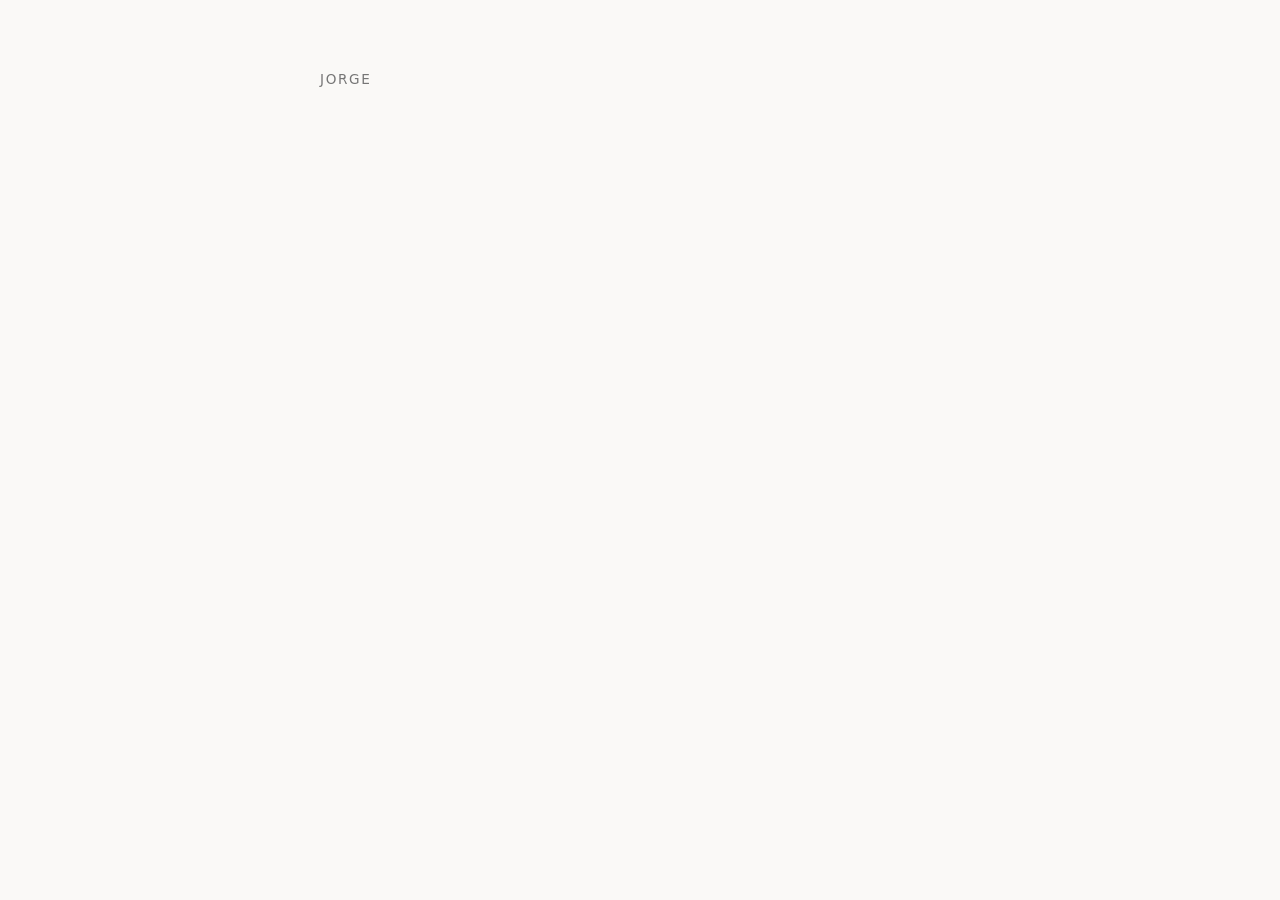
==== categories/index.html @ dd0c964e "deploy: a83fded685abe9279a4f5d2c58336557af8ab348" ====
<!doctype html><html lang=it><head><meta charset=utf-8><meta name=viewport content="width=device-width,initial-scale=1"><title>Categories — Jorge</title><link rel=stylesheet href=/css/style.css></head><body><header><a href=/ class=site-title>Jorge</a></header><main><ul class=session-list></ul></main></body></html>
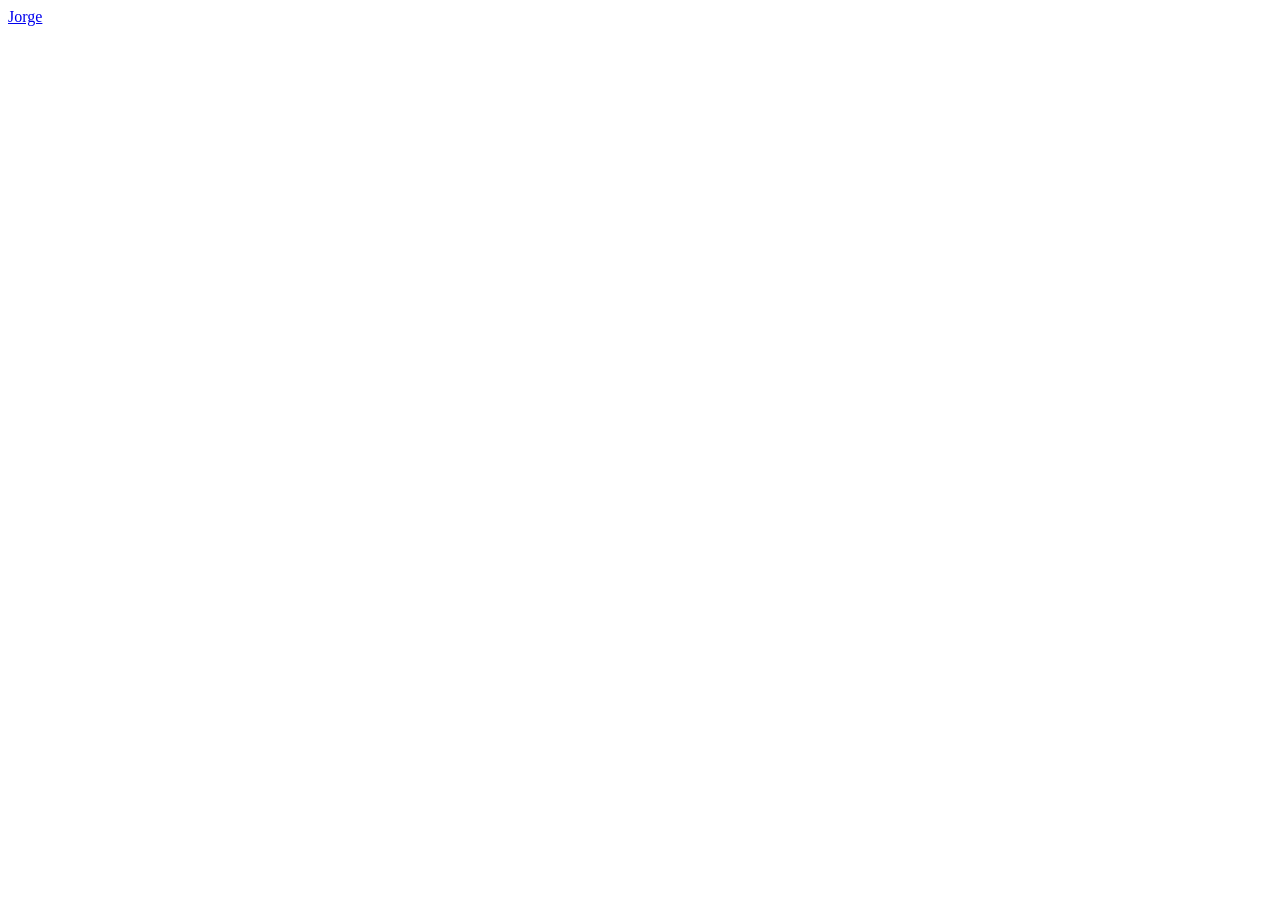
==== commit dc25dfc2: "deploy: ad47a84fb00e08978437668eb15ae390e9d1dc81" ====
--- a/categories/index.html
+++ b/categories/index.html
@@ -1 +1 @@
-<!doctype html><html lang=it><head><meta charset=utf-8><meta name=viewport content="width=device-width,initial-scale=1"><title>Categories — Jorge</title><link rel=stylesheet href=/css/style.css></head><body><header><a href=/ class=site-title>Jorge</a></header><main><ul class=session-list></ul></main></body></html>+<!doctype html><html lang=it><head><meta charset=utf-8><meta name=viewport content="width=device-width,initial-scale=1"><title>Categories — Jorge</title><link rel=stylesheet href=/jorge-site/css/style.css></head><body><header><a href=/ class=site-title>Jorge</a></header><main><ul class=session-list></ul></main></body></html>
